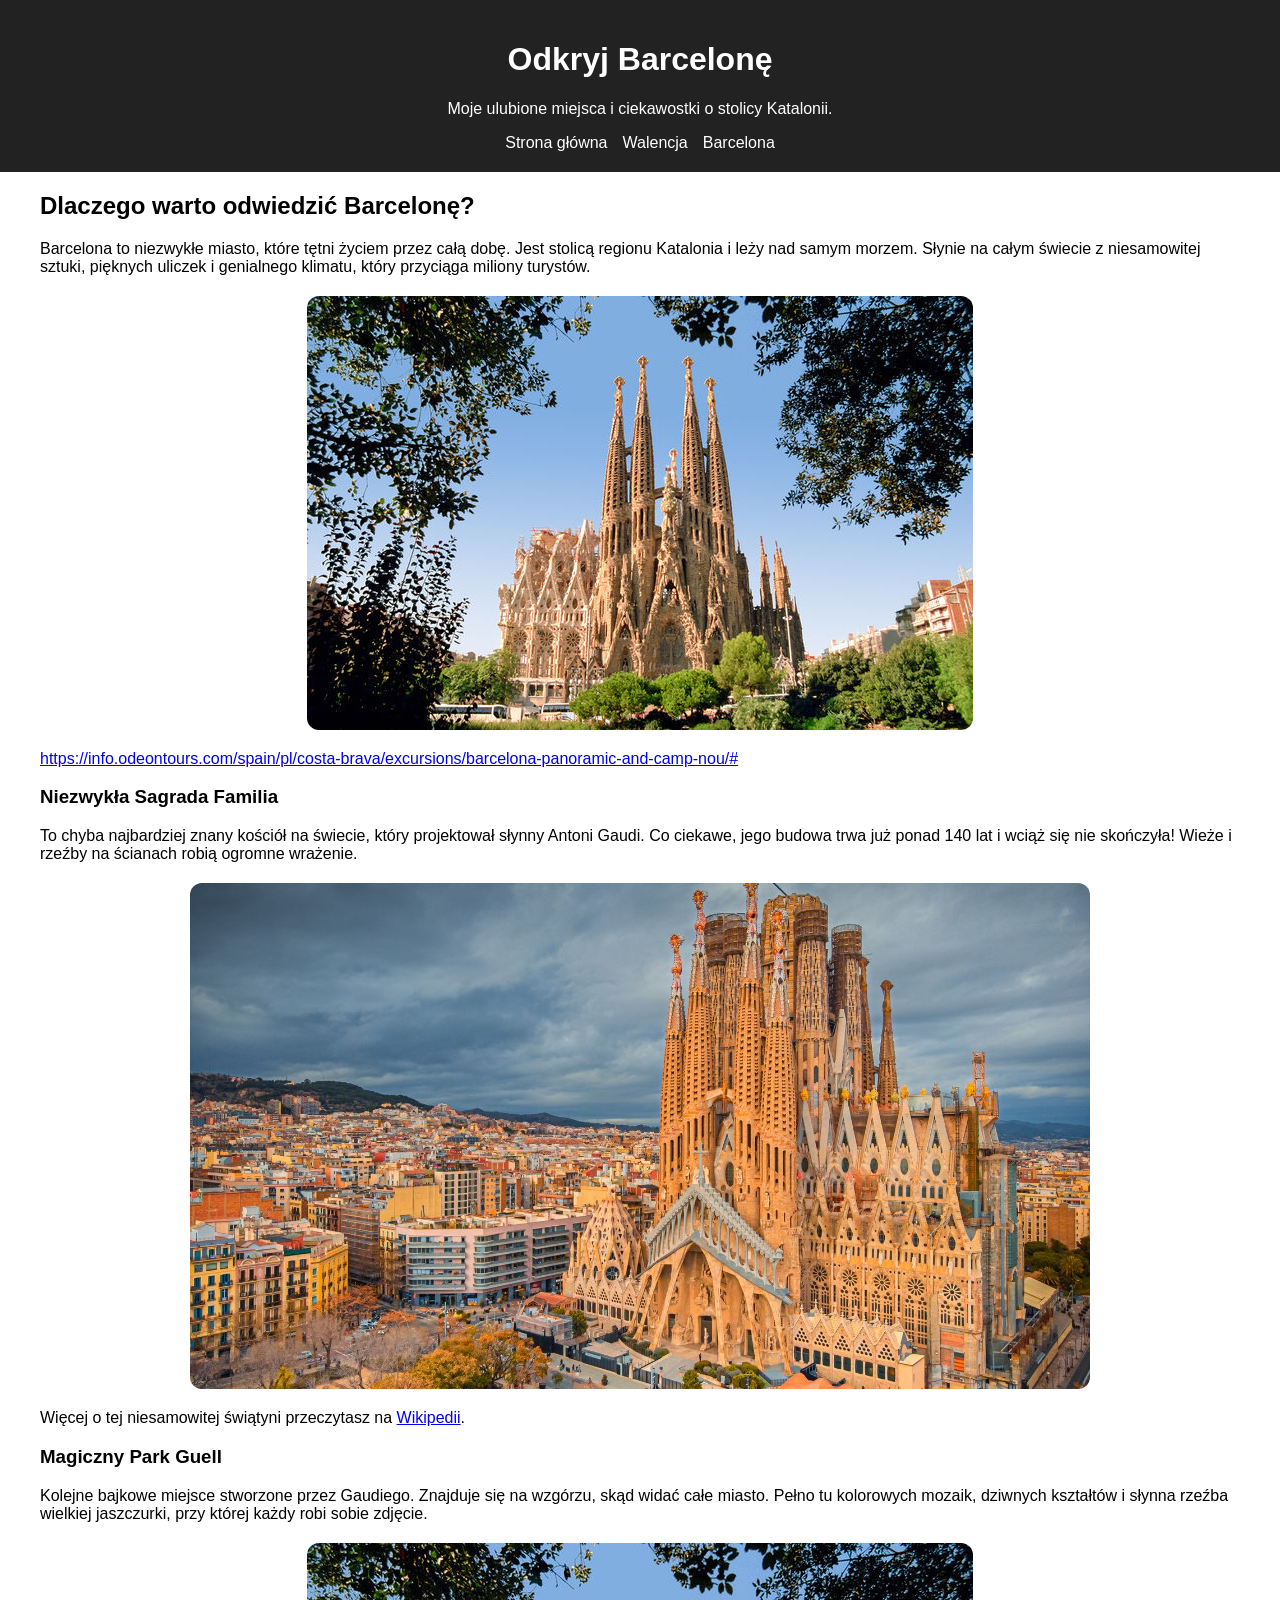
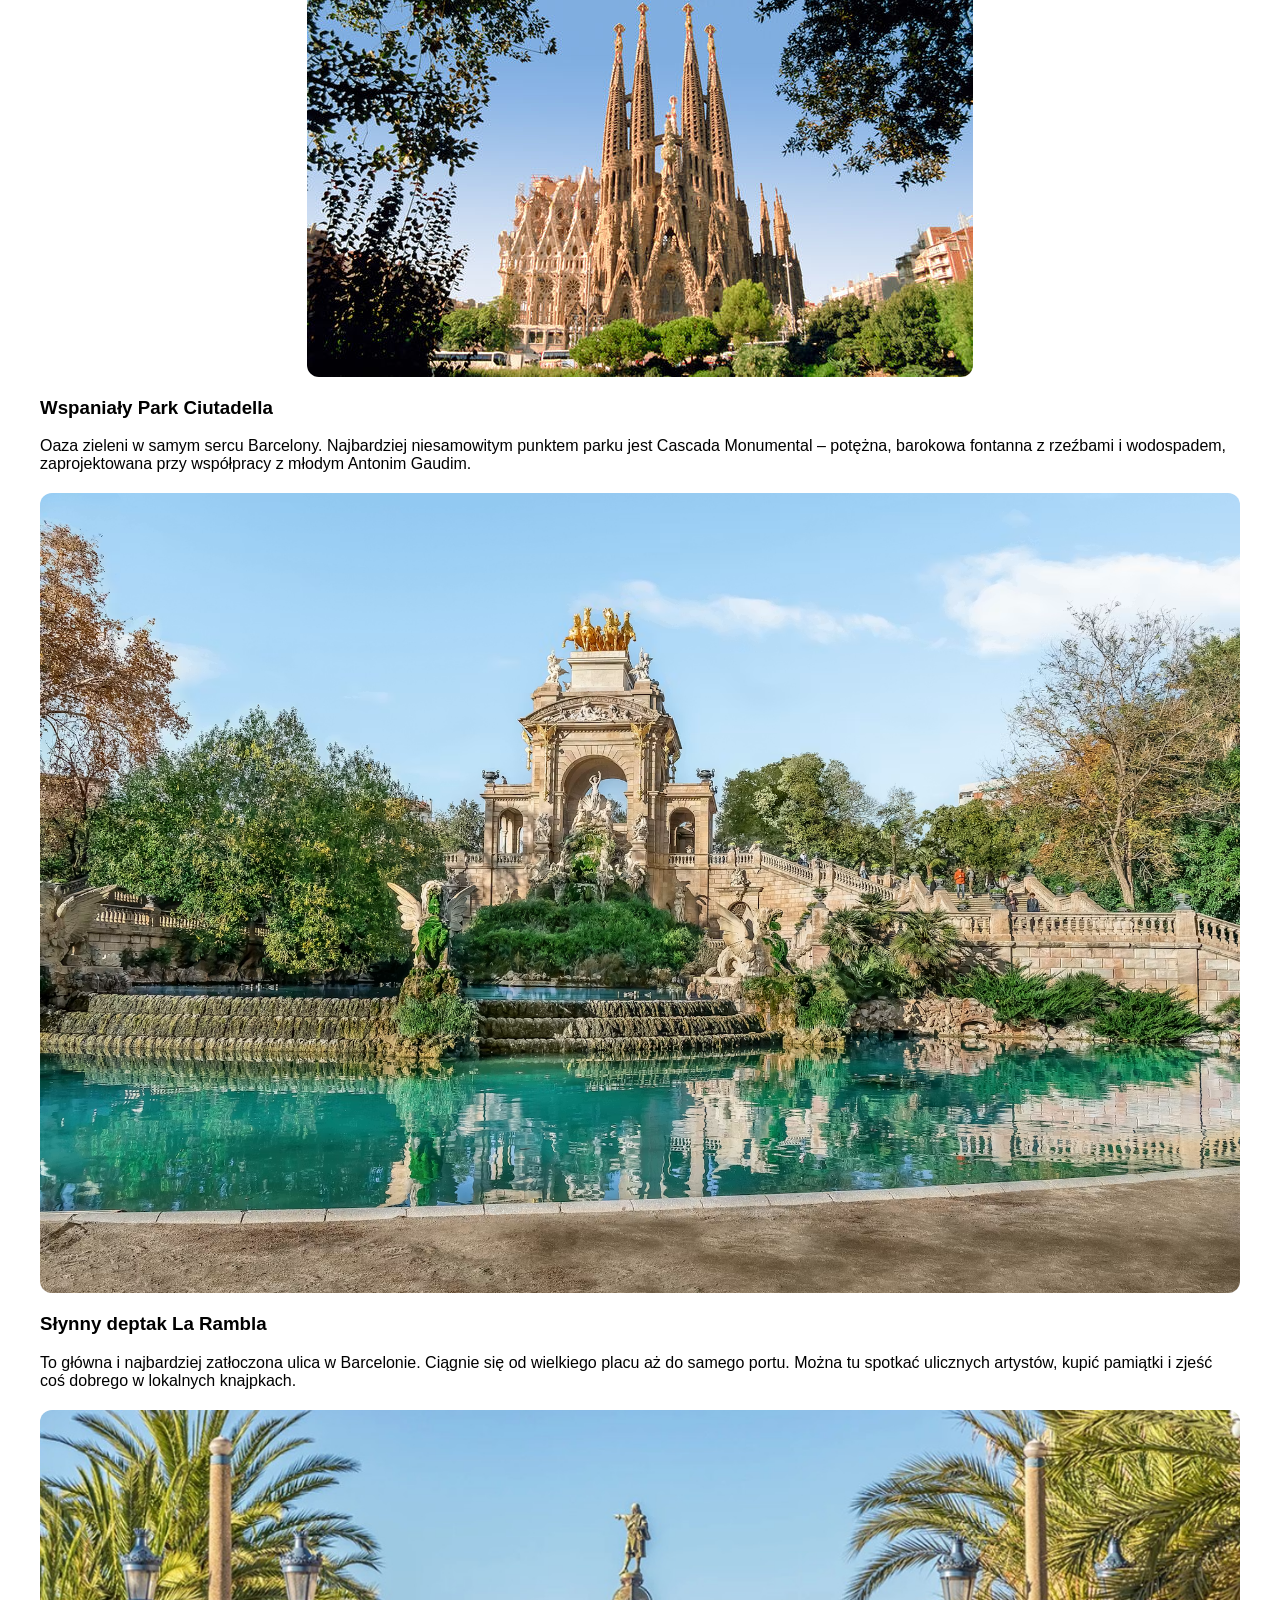
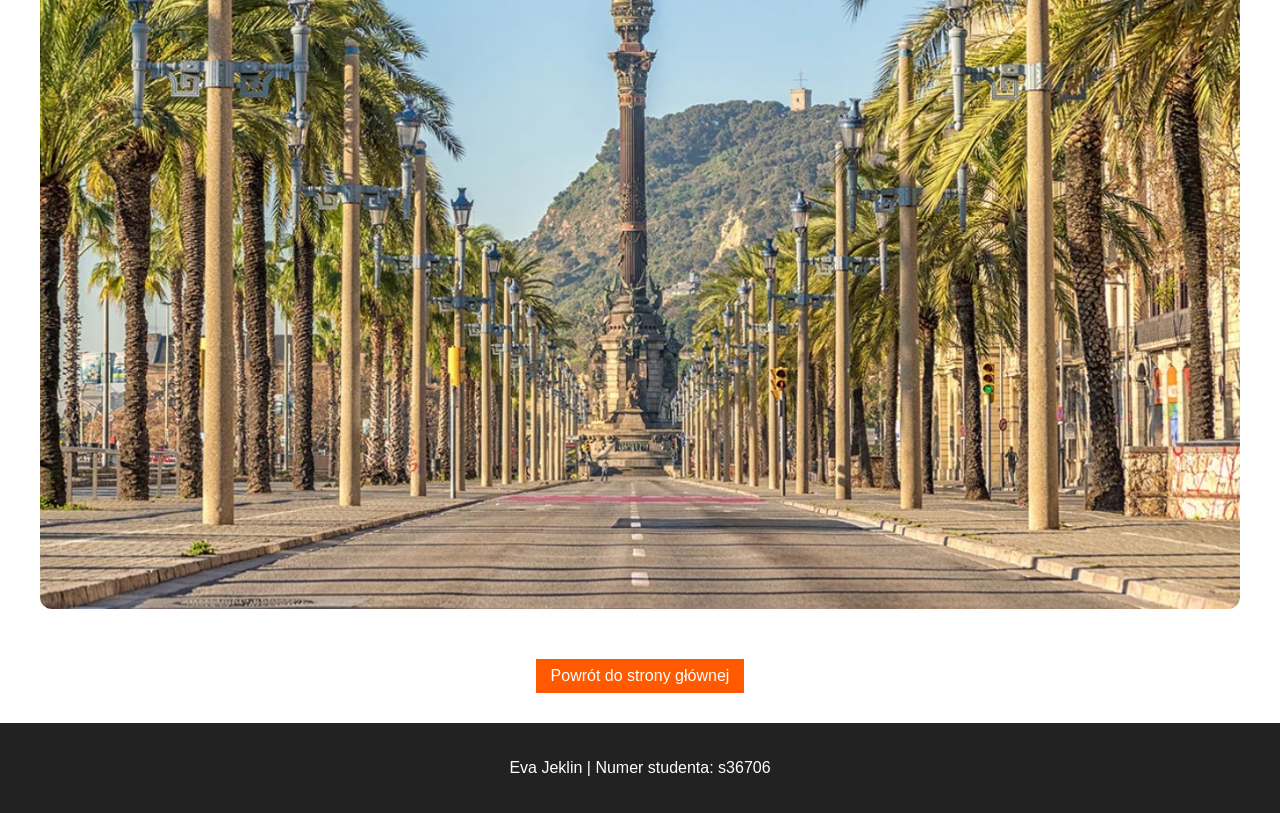
==== barcelona.html @ 7504589a "Update barcelona.html" ====
<!DOCTYPE html>
<html lang="pl">
<head>
    <meta charset="UTF-8">
    <meta name="viewport" content="width=device-width, initial-scale=1.0">
    <title>Barcelona - moja strona</title>
    <link rel="stylesheet" href="css/style.css">
</head>
<body>

    <header>
        <div class="container">
            <h1>Odkryj Barcelonę</h1>
            <p>Moje ulubione miejsca i ciekawostki o stolicy Katalonii.</p>
            <nav>
                <a href="index.html" class="nav-link">Strona główna</a>
                <a href="walencja.html" class="nav-link">Walencja</a>
                <a href="barcelona.html" class="nav-link active">Barcelona</a>
            </nav>
        </div>
    </header>

    <main class="grid-container">
        <section class="hero card full-width">
            <h2>Dlaczego warto odwiedzić Barcelonę?</h2>
            <p>Barcelona to niezwykłe miasto, które tętni życiem przez całą dobę. Jest stolicą regionu Katalonia i leży nad samym morzem. Słynie na całym świecie z niesamowitej sztuki, pięknych uliczek i genialnego klimatu, który przyciąga miliony turystów.</p>
            <img src="barcelona.jpg" alt="Widok na Barcelonę" class="responsive-img">
            <a href="https://info.odeontours.com/spain/pl/costa-brava/excursions/barcelona-panoramic-and-camp-nou/#" target="_blank">https://info.odeontours.com/spain/pl/costa-brava/excursions/barcelona-panoramic-and-camp-nou/#</a>
        <section class="card">
            <h3>Niezwykła Sagrada Familia</h3>
            <p>To chyba najbardziej znany kościół na świecie, który projektował słynny Antoni Gaudi. Co ciekawe, jego budowa trwa już ponad 140 lat i wciąż się nie skończyła! Wieże i rzeźby na ścianach robią ogromne wrażenie.</p>
            <img src="barcelona-sagrada.jpg" alt="Sagrada Familia" class="responsive-img">
            
            <p>Więcej o tej niesamowitej świątyni przeczytasz na <a href="https://pl.wikipedia.org/wiki/Sagrada_Fam%C3%ADlia" target="_blank">Wikipedii</a>.</p>
        </section>

        <section class="card">
            <h3>Magiczny Park Guell</h3>
            <p>Kolejne bajkowe miejsce stworzone przez Gaudiego. Znajduje się na wzgórzu, skąd widać całe miasto. Pełno tu kolorowych mozaik, dziwnych kształtów i słynna rzeźba wielkiej jaszczurki, przy której każdy robi sobie zdjęcie.</p>
            <img src="barcelona.jpg" alt="Park Guell" class="responsive-img">
        </section>

        <section class="card">
            <h3>Wspaniały Park Ciutadella</h3>
            <p>Oaza zieleni w samym sercu Barcelony. Najbardziej niesamowitym punktem parku jest Cascada Monumental – potężna, barokowa fontanna z rzeźbami i wodospadem, zaprojektowana przy współpracy z młodym Antonim Gaudim.</p>
            <img src="ciutadella.jpg" alt="Park Ciutadella" class="responsive-img">
        </section>

        <section class="card">
            <h3>Słynny deptak La Rambla</h3>
            <p>To główna i najbardziej zatłoczona ulica w Barcelonie. Ciągnie się od wielkiego placu aż do samego portu. Można tu spotkać ulicznych artystów, kupić pamiątki i zjeść coś dobrego w lokalnych knajpkach.</p>
            <img src="laramba-jpg.jpg" alt="Deptak La Rambla w Barcelonie" class="responsive-img">
        </section>
    </main>
<div style="text-align: center; margin: 30px 0;">
    <a href="index.html" class="btn">Powrót do strony głównej</a>
</div>
    <footer>
        <div class="container">
            <p>Eva Jeklin | Numer studenta: s36706</p>
        </div>
    </footer>

</body>
</html>
---- css/style.css ----
body {
    font-family: sans-serif;
    margin: 0;
}

header, footer {
    background: #222;
    color: white;
    text-align: center;
    padding: 20px;
}

nav {
    display: flex;
    justify-content: center;
    gap: 15px;
}

.nav-link {
    color: white;
    text-decoration: none;
}

.grid-container {
    display: grid;
    grid-template-columns: 1fr 1fr;
    gap: 20px;
    max-width: 1200px;
    margin: auto;
}

.full-width {
    grid-column: span 2;
}

.btn {
    display: inline-block;
    background: #ff5a00;
    color: white;
    text-decoration: none;
    padding: 8px 15px;
    transition: 0.3s;
}

.btn:hover {
    background: #333;
    box-shadow: 0 4px 8px rgba(0,0,0,0.2);
}

img, svg {
    display: block;
    max-width: 100%;
    height: auto;
    margin: 15px auto;
}

@media (max-width: 768px) {
    .grid-container {
        grid-template-columns: 1fr;
    }
    .full-width {
        grid-column: span 1;
    }
}
img, svg {
    display: block;
    max-width: 100%;
    height: auto;
    margin: 20px auto !important;
    border-radius: 12px;

.btn {
    display: inline-block;
    background-color: #ff5a00;
    color: white;
    text-decoration: none;
    padding: 8px 15px;
    margin-top: 10px;
    transition: all 0.3s ease;

.btn:hover {
    background-color: #333333;
    box-shadow: 0 4px 8px rgba(0,0,0,0.2);
}
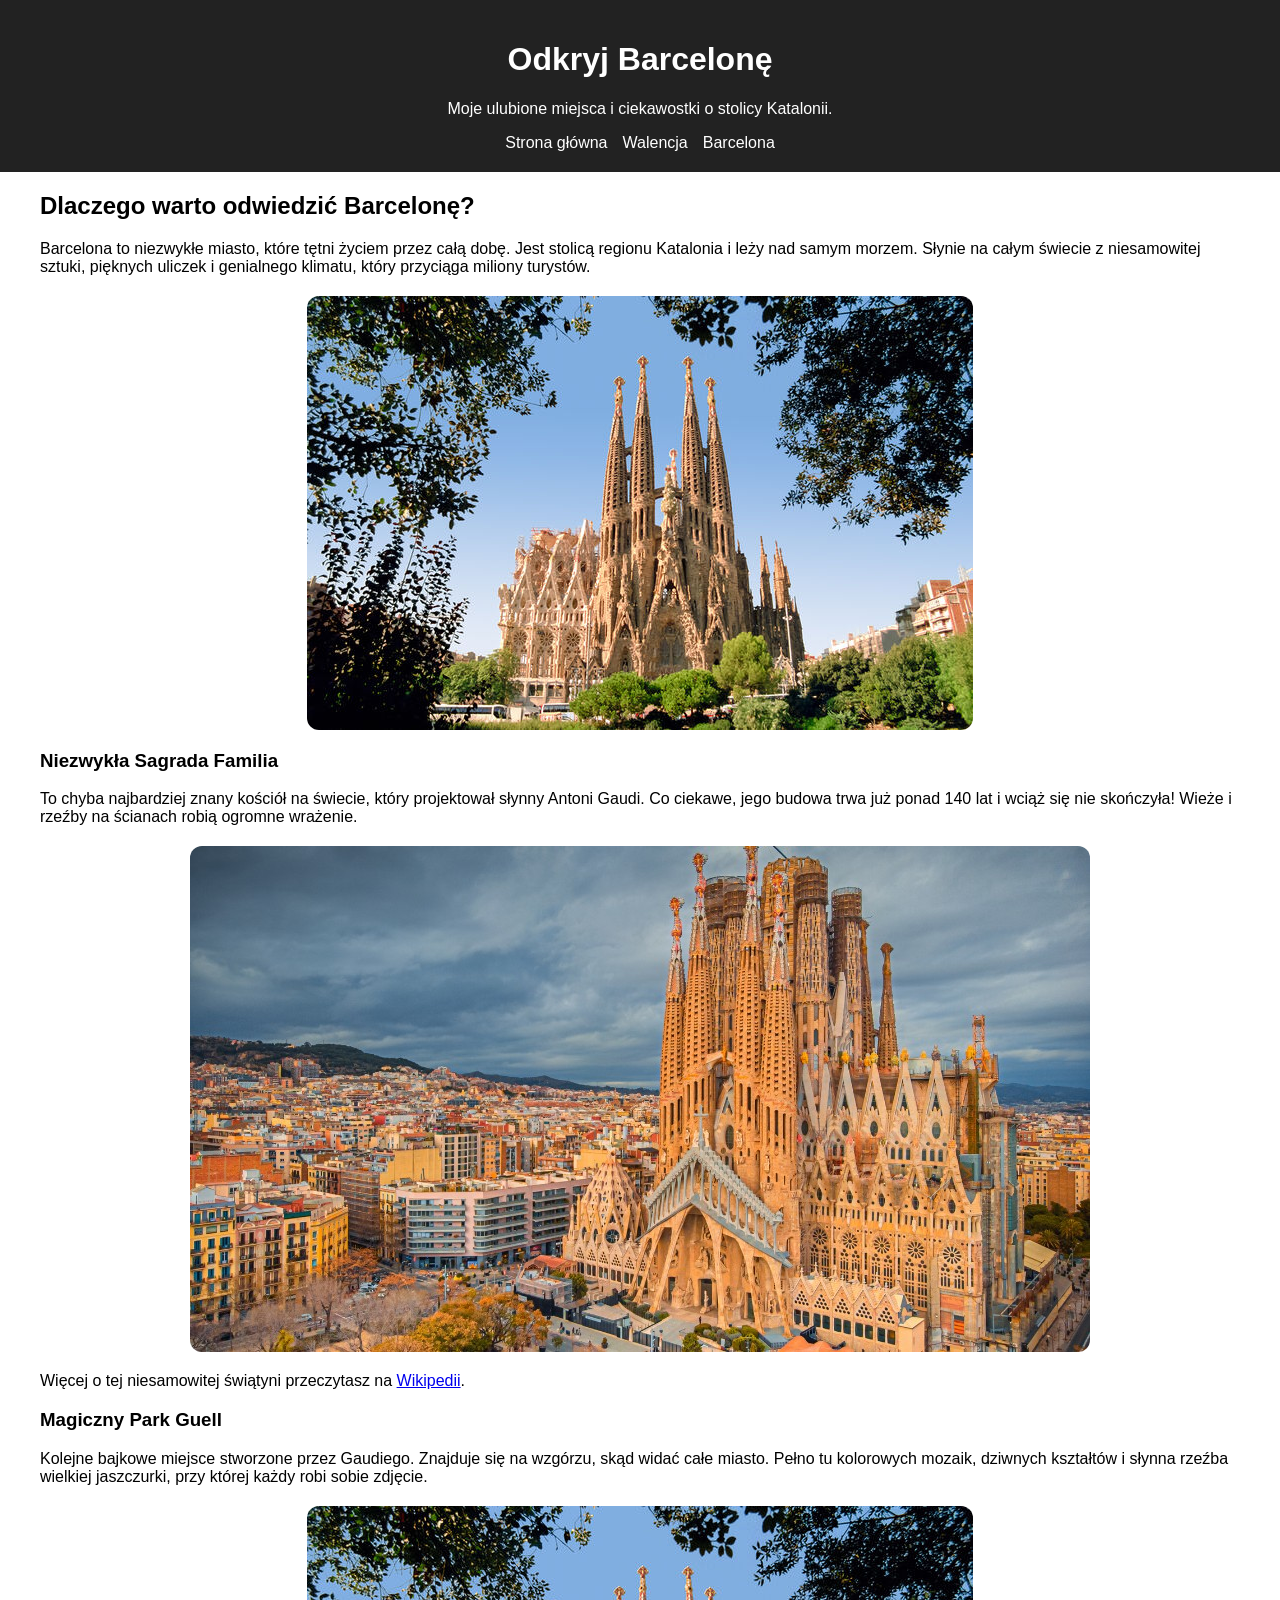
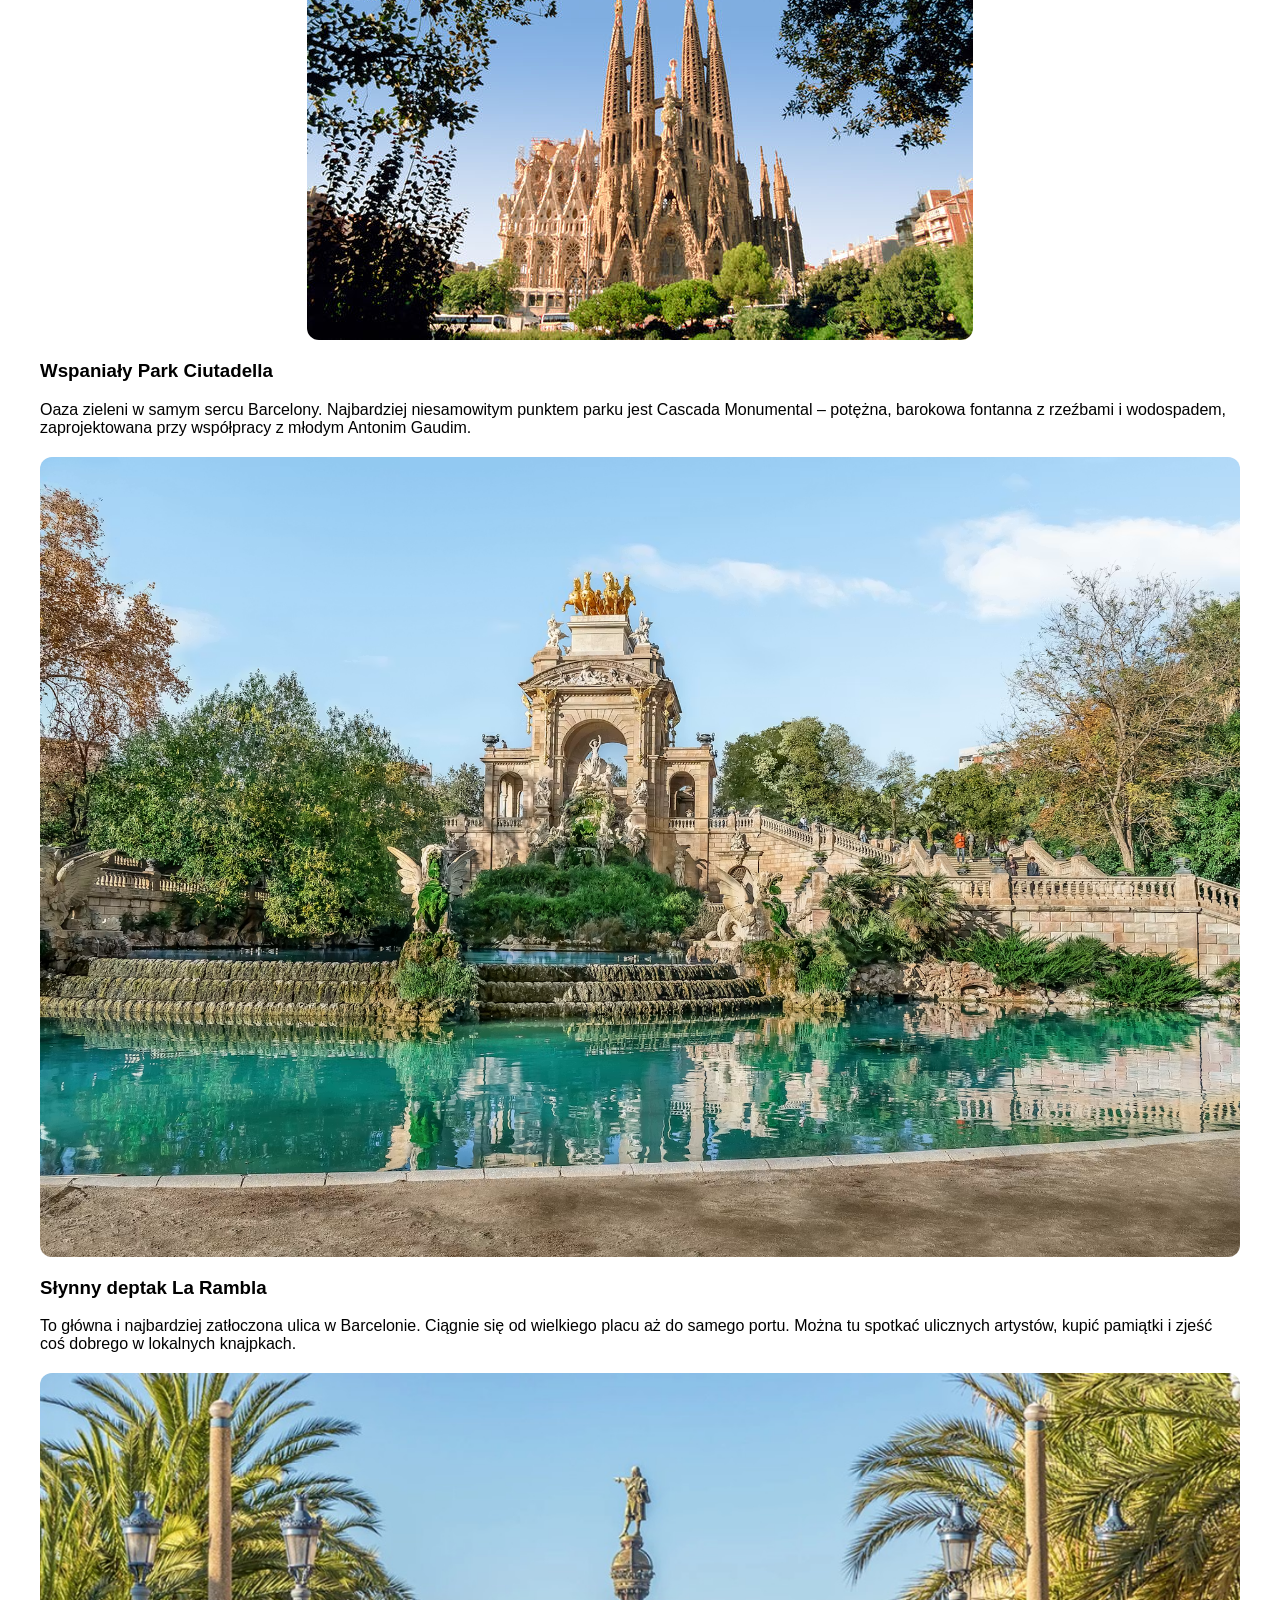
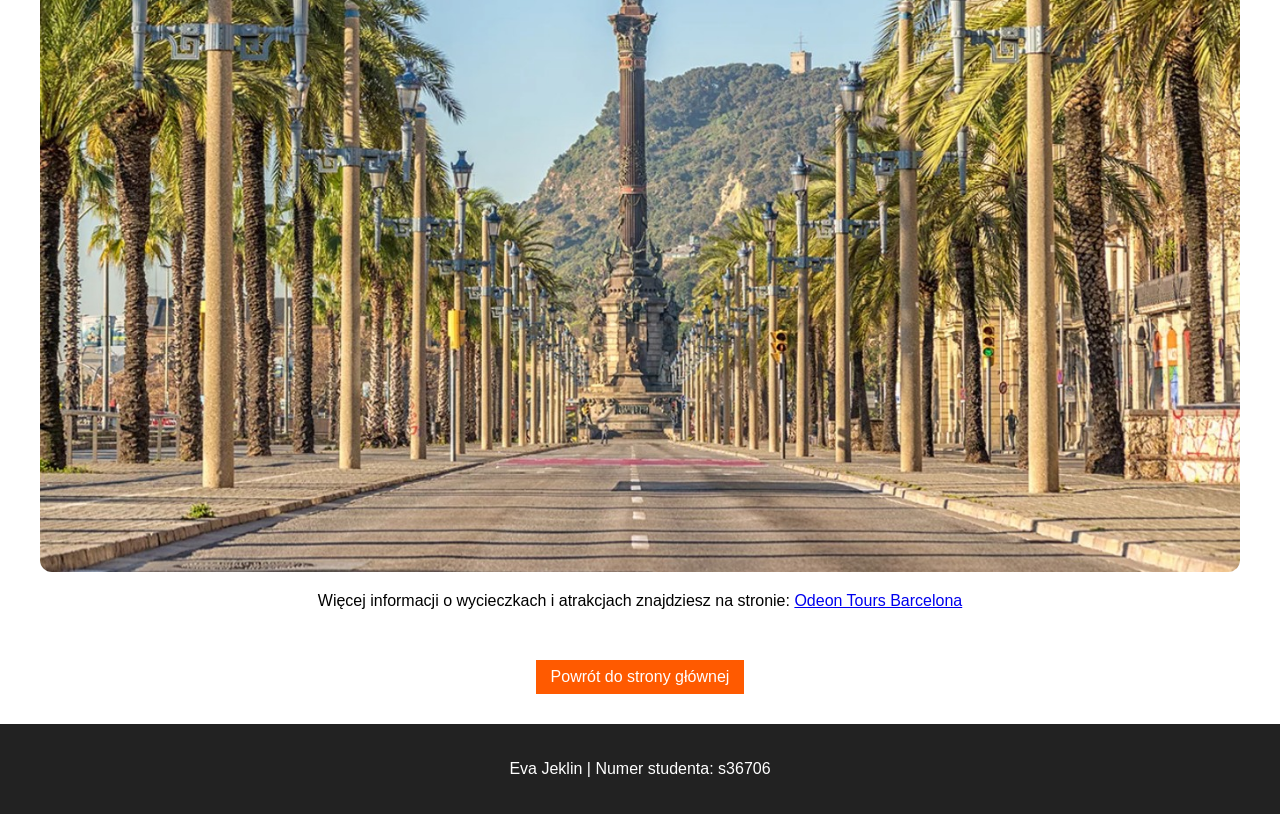
==== commit ae405097: "Update barcelona.html" ====
--- a/barcelona.html
+++ b/barcelona.html
@@ -25,7 +25,7 @@
             <h2>Dlaczego warto odwiedzić Barcelonę?</h2>
             <p>Barcelona to niezwykłe miasto, które tętni życiem przez całą dobę. Jest stolicą regionu Katalonia i leży nad samym morzem. Słynie na całym świecie z niesamowitej sztuki, pięknych uliczek i genialnego klimatu, który przyciąga miliony turystów.</p>
             <img src="barcelona.jpg" alt="Widok na Barcelonę" class="responsive-img">
-            <a href="https://info.odeontours.com/spain/pl/costa-brava/excursions/barcelona-panoramic-and-camp-nou/#" target="_blank">https://info.odeontours.com/spain/pl/costa-brava/excursions/barcelona-panoramic-and-camp-nou/#</a>
+            
         <section class="card">
             <h3>Niezwykła Sagrada Familia</h3>
             <p>To chyba najbardziej znany kościół na świecie, który projektował słynny Antoni Gaudi. Co ciekawe, jego budowa trwa już ponad 140 lat i wciąż się nie skończyła! Wieże i rzeźby na ścianach robią ogromne wrażenie.</p>
@@ -49,8 +49,12 @@
         <section class="card">
             <h3>Słynny deptak La Rambla</h3>
             <p>To główna i najbardziej zatłoczona ulica w Barcelonie. Ciągnie się od wielkiego placu aż do samego portu. Można tu spotkać ulicznych artystów, kupić pamiątki i zjeść coś dobrego w lokalnych knajpkach.</p>
-            <img src="laramba-jpg.jpg" alt="Deptak La Rambla w Barcelonie" class="responsive-img">
+            <img src="laramba.jpg" alt="Deptak La Rambla w Barcelonie" class="responsive-img">
         </section>
+            <p style="text-align: center; margin-bottom: 20px;">
+    Więcej informacji o wycieczkach i atrakcjach znajdziesz na stronie: 
+    <a href="https://info.odeontours.com/spain/pl/costa-brava/excursions/barcelona-panoramic-and-camp-nou/#" target="_blank">Odeon Tours Barcelona</a>
+            <p/>
     </main>
 <div style="text-align: center; margin: 30px 0;">
     <a href="index.html" class="btn">Powrót do strony głównej</a>
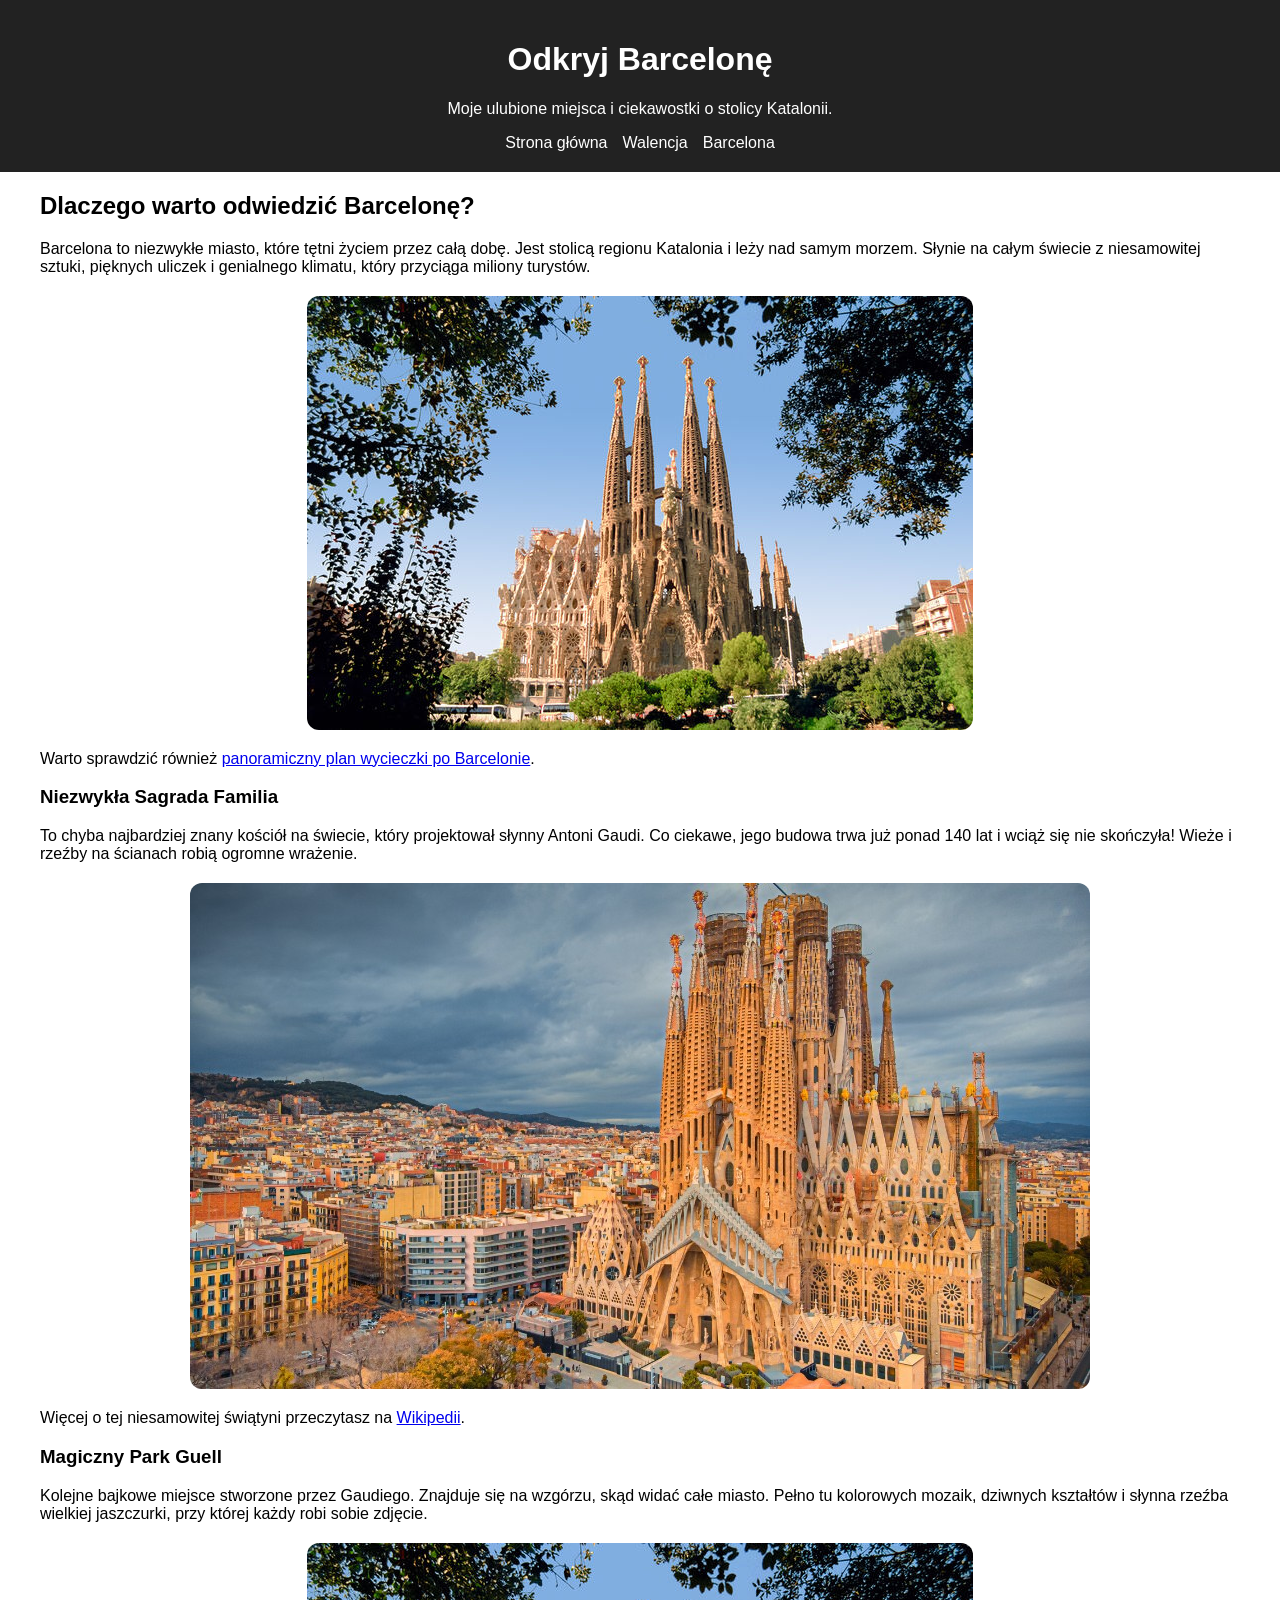
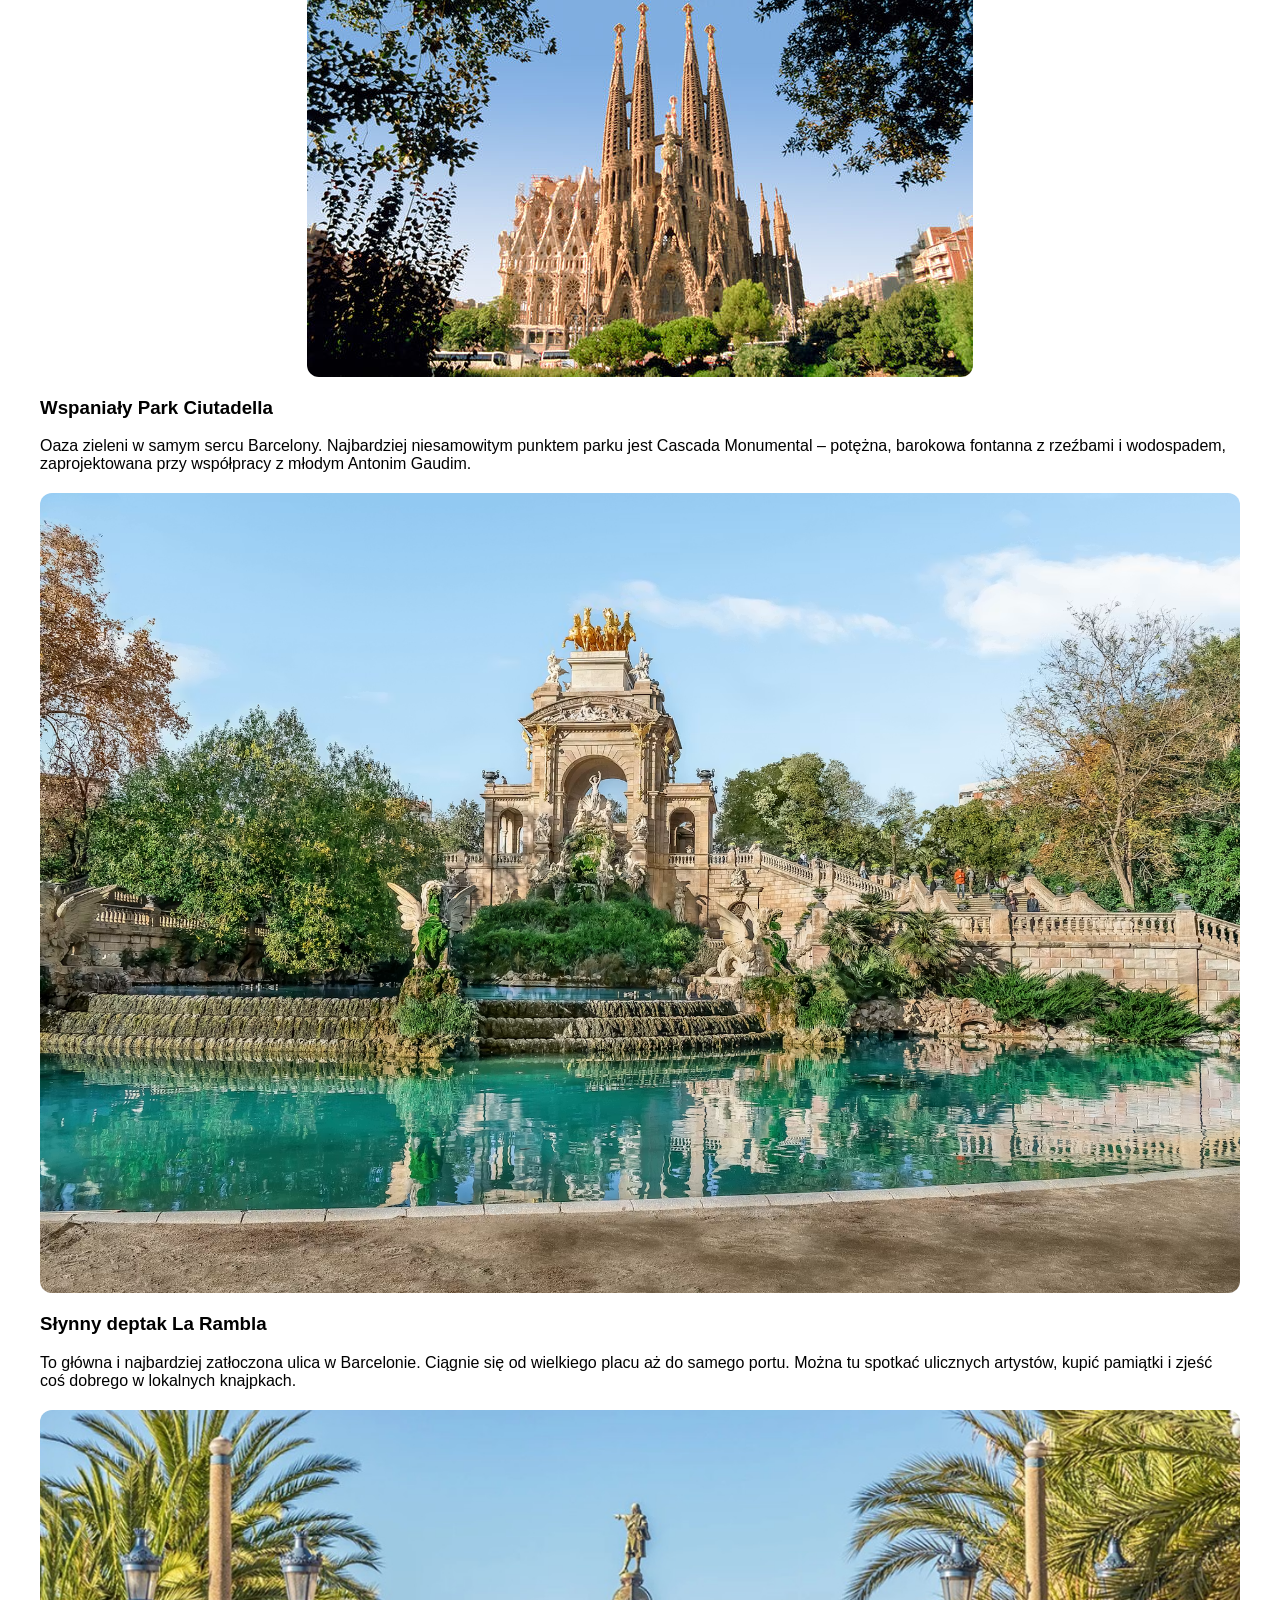
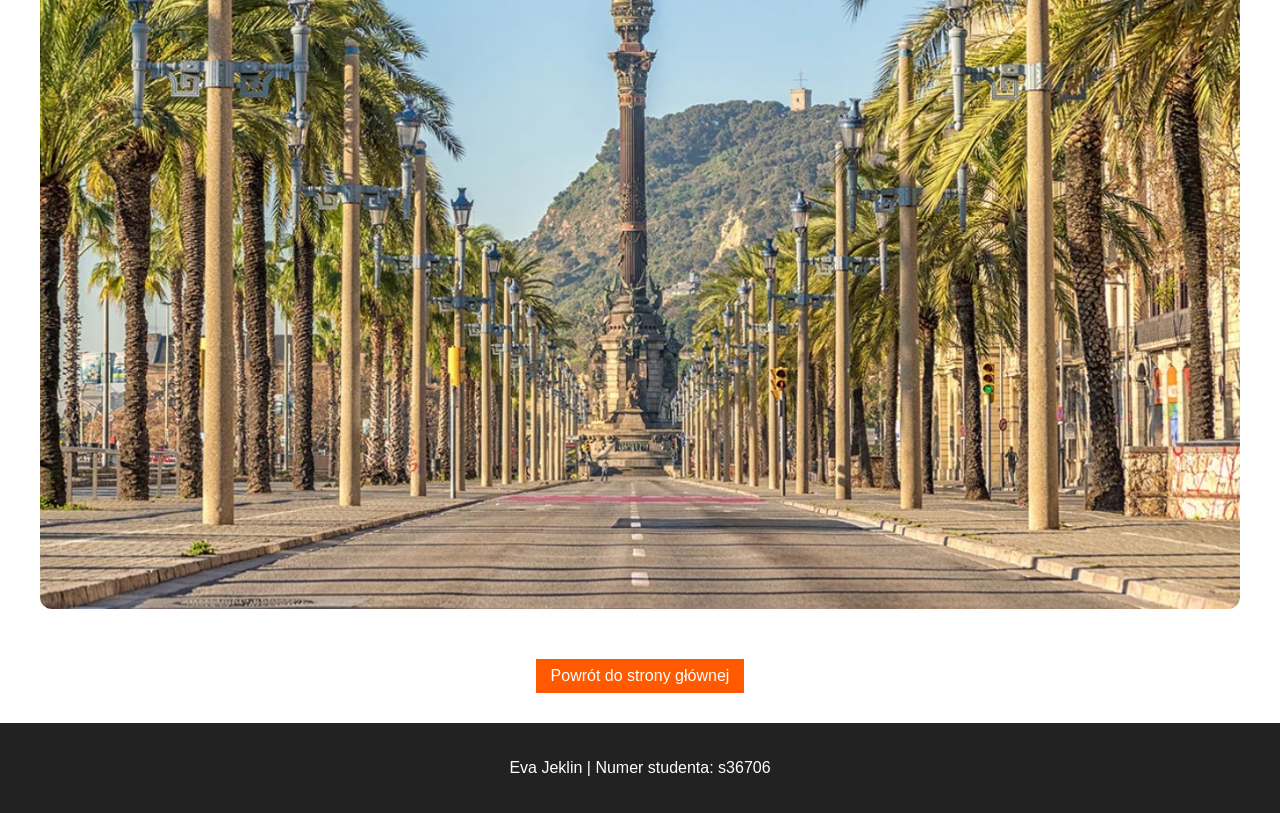
==== commit c68e46f2: "Update barcelona.html" ====
--- a/barcelona.html
+++ b/barcelona.html
@@ -25,6 +25,7 @@
             <h2>Dlaczego warto odwiedzić Barcelonę?</h2>
             <p>Barcelona to niezwykłe miasto, które tętni życiem przez całą dobę. Jest stolicą regionu Katalonia i leży nad samym morzem. Słynie na całym świecie z niesamowitej sztuki, pięknych uliczek i genialnego klimatu, który przyciąga miliony turystów.</p>
             <img src="barcelona.jpg" alt="Widok na Barcelonę" class="responsive-img">
+            <p>Warto sprawdzić również <a href="https://info.odeontours.com/spain/pl/costa-brava/excursions/barcelona-panoramic-and-camp-nou/#" target="_blank">panoramiczny plan wycieczki po Barcelonie</a>.</p>
             
         <section class="card">
             <h3>Niezwykła Sagrada Familia</h3>
@@ -51,10 +52,7 @@
             <p>To główna i najbardziej zatłoczona ulica w Barcelonie. Ciągnie się od wielkiego placu aż do samego portu. Można tu spotkać ulicznych artystów, kupić pamiątki i zjeść coś dobrego w lokalnych knajpkach.</p>
             <img src="laramba.jpg" alt="Deptak La Rambla w Barcelonie" class="responsive-img">
         </section>
-            <p style="text-align: center; margin-bottom: 20px;">
-    Więcej informacji o wycieczkach i atrakcjach znajdziesz na stronie: 
-    <a href="https://info.odeontours.com/spain/pl/costa-brava/excursions/barcelona-panoramic-and-camp-nou/#" target="_blank">Odeon Tours Barcelona</a>
-            <p/>
+            
     </main>
 <div style="text-align: center; margin: 30px 0;">
     <a href="index.html" class="btn">Powrót do strony głównej</a>
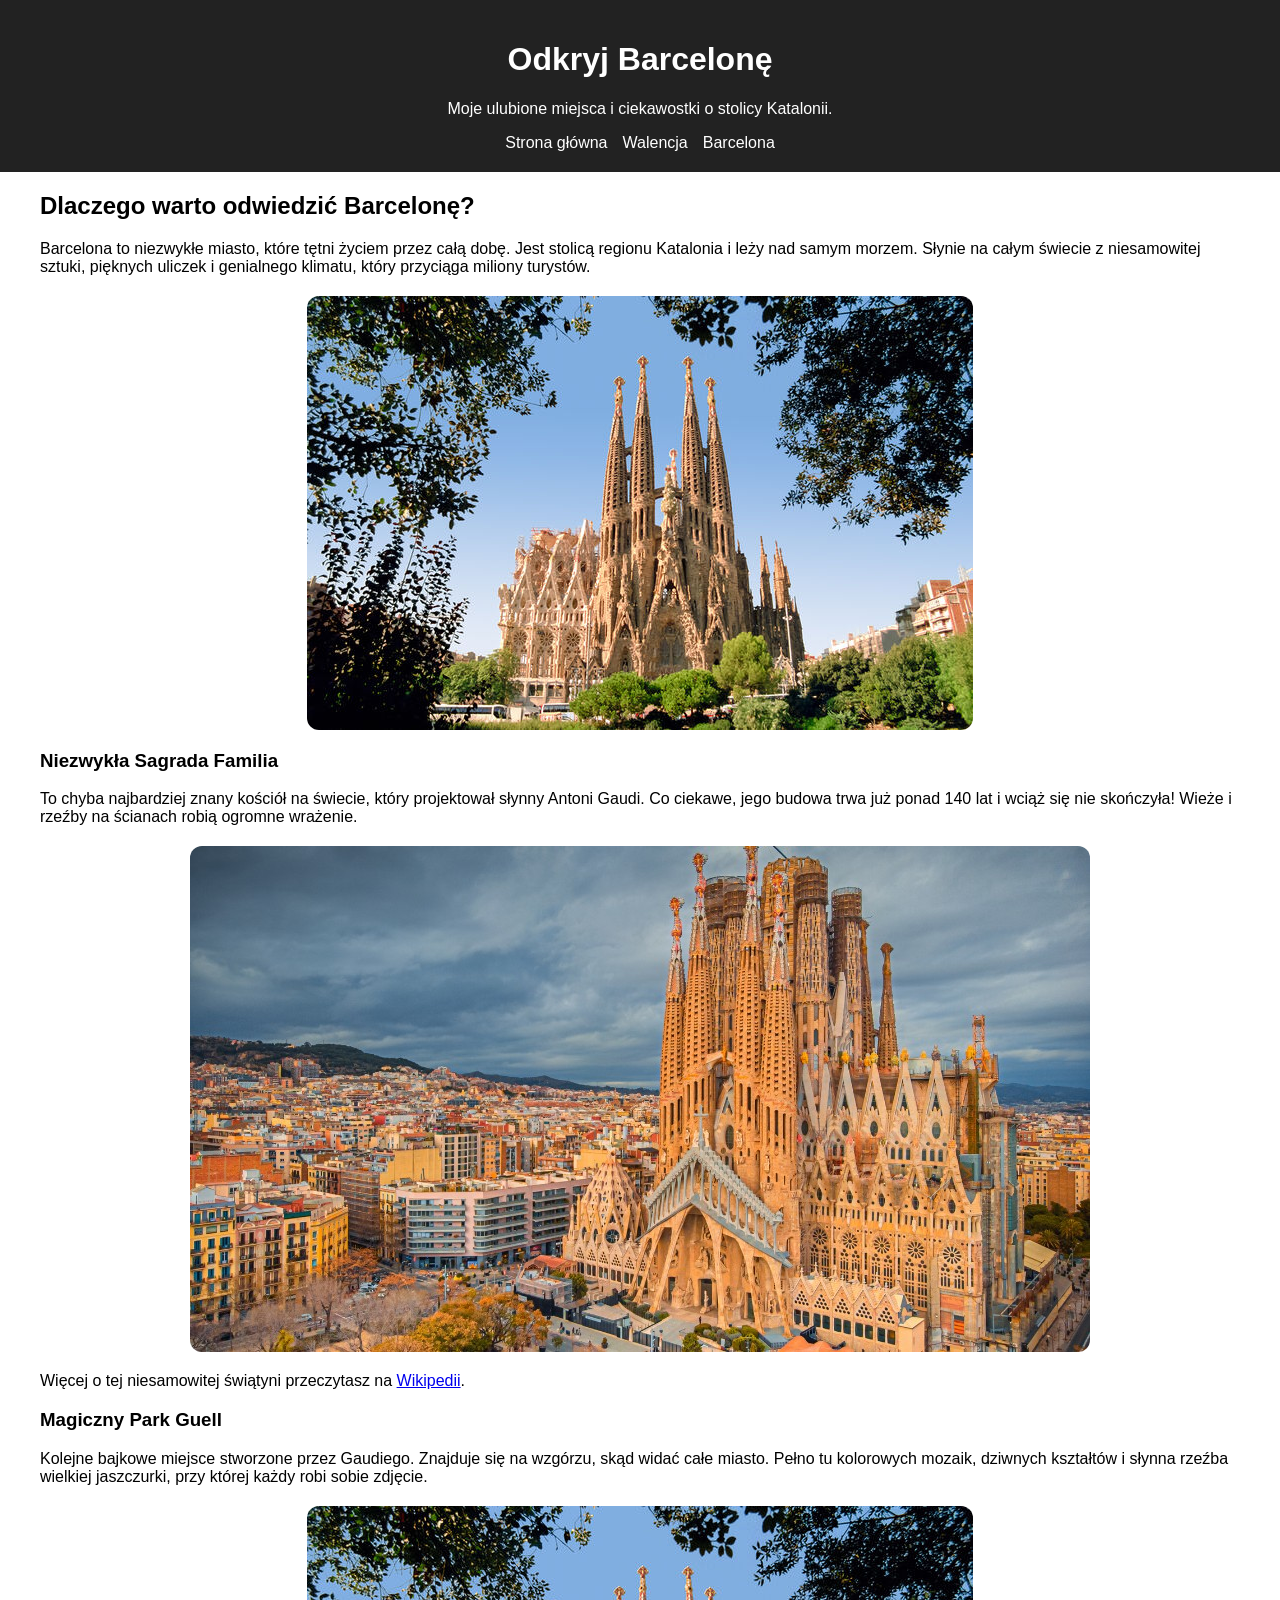
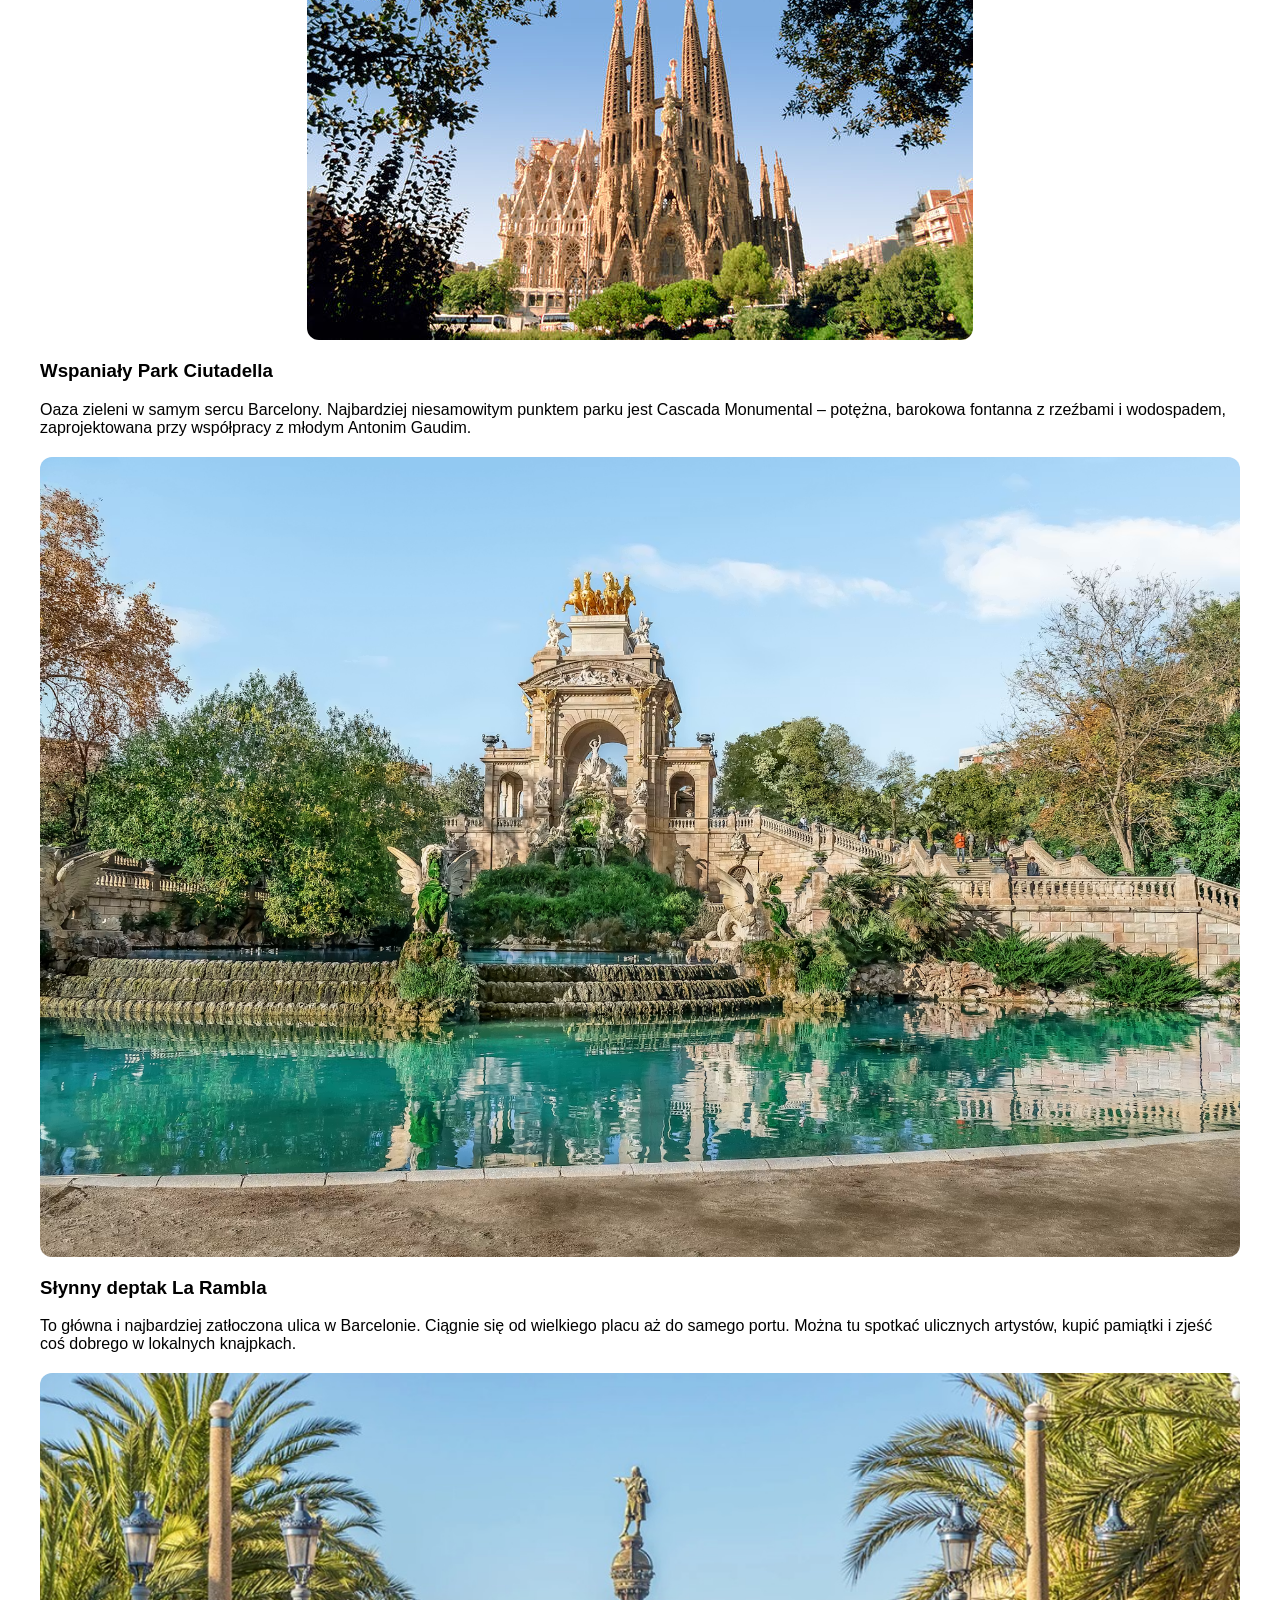
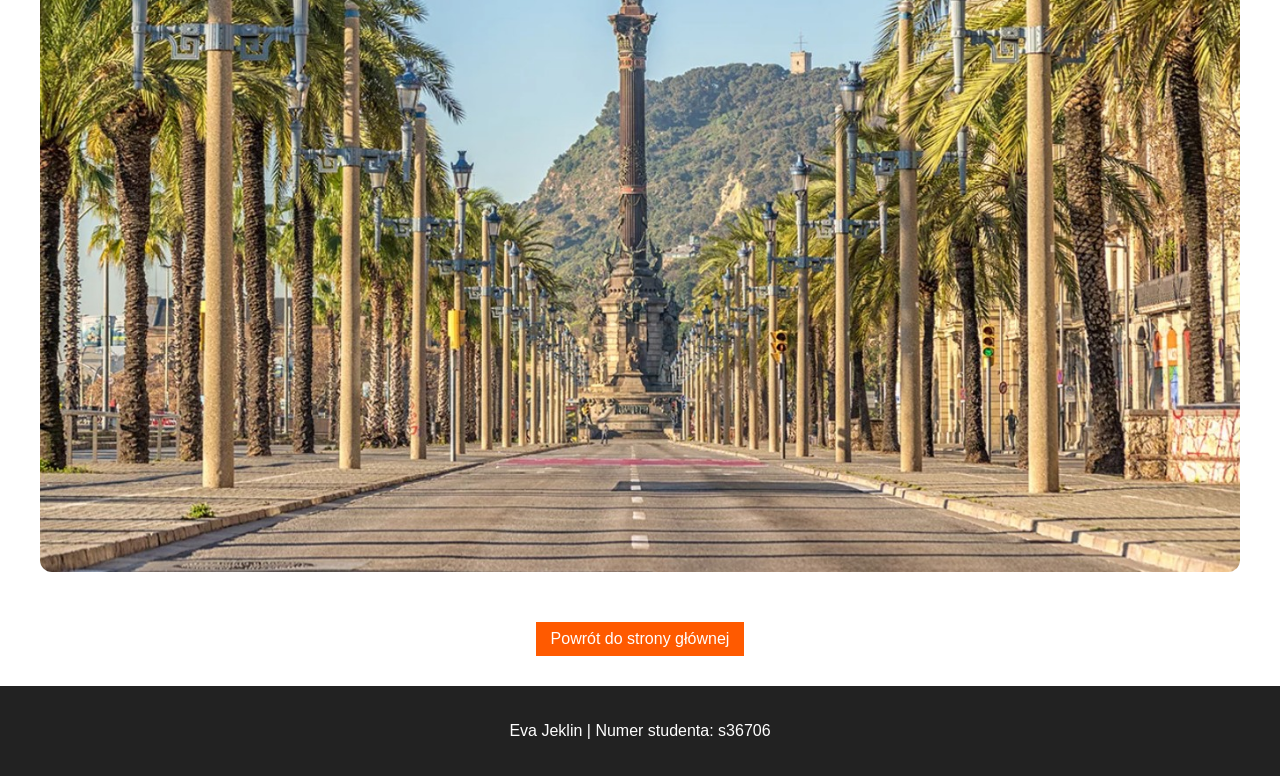
==== commit 6742369c: "Update barcelona.html" ====
--- a/barcelona.html
+++ b/barcelona.html
@@ -25,7 +25,6 @@
             <h2>Dlaczego warto odwiedzić Barcelonę?</h2>
             <p>Barcelona to niezwykłe miasto, które tętni życiem przez całą dobę. Jest stolicą regionu Katalonia i leży nad samym morzem. Słynie na całym świecie z niesamowitej sztuki, pięknych uliczek i genialnego klimatu, który przyciąga miliony turystów.</p>
             <img src="barcelona.jpg" alt="Widok na Barcelonę" class="responsive-img">
-            <p>Warto sprawdzić również <a href="https://info.odeontours.com/spain/pl/costa-brava/excursions/barcelona-panoramic-and-camp-nou/#" target="_blank">panoramiczny plan wycieczki po Barcelonie</a>.</p>
             
         <section class="card">
             <h3>Niezwykła Sagrada Familia</h3>
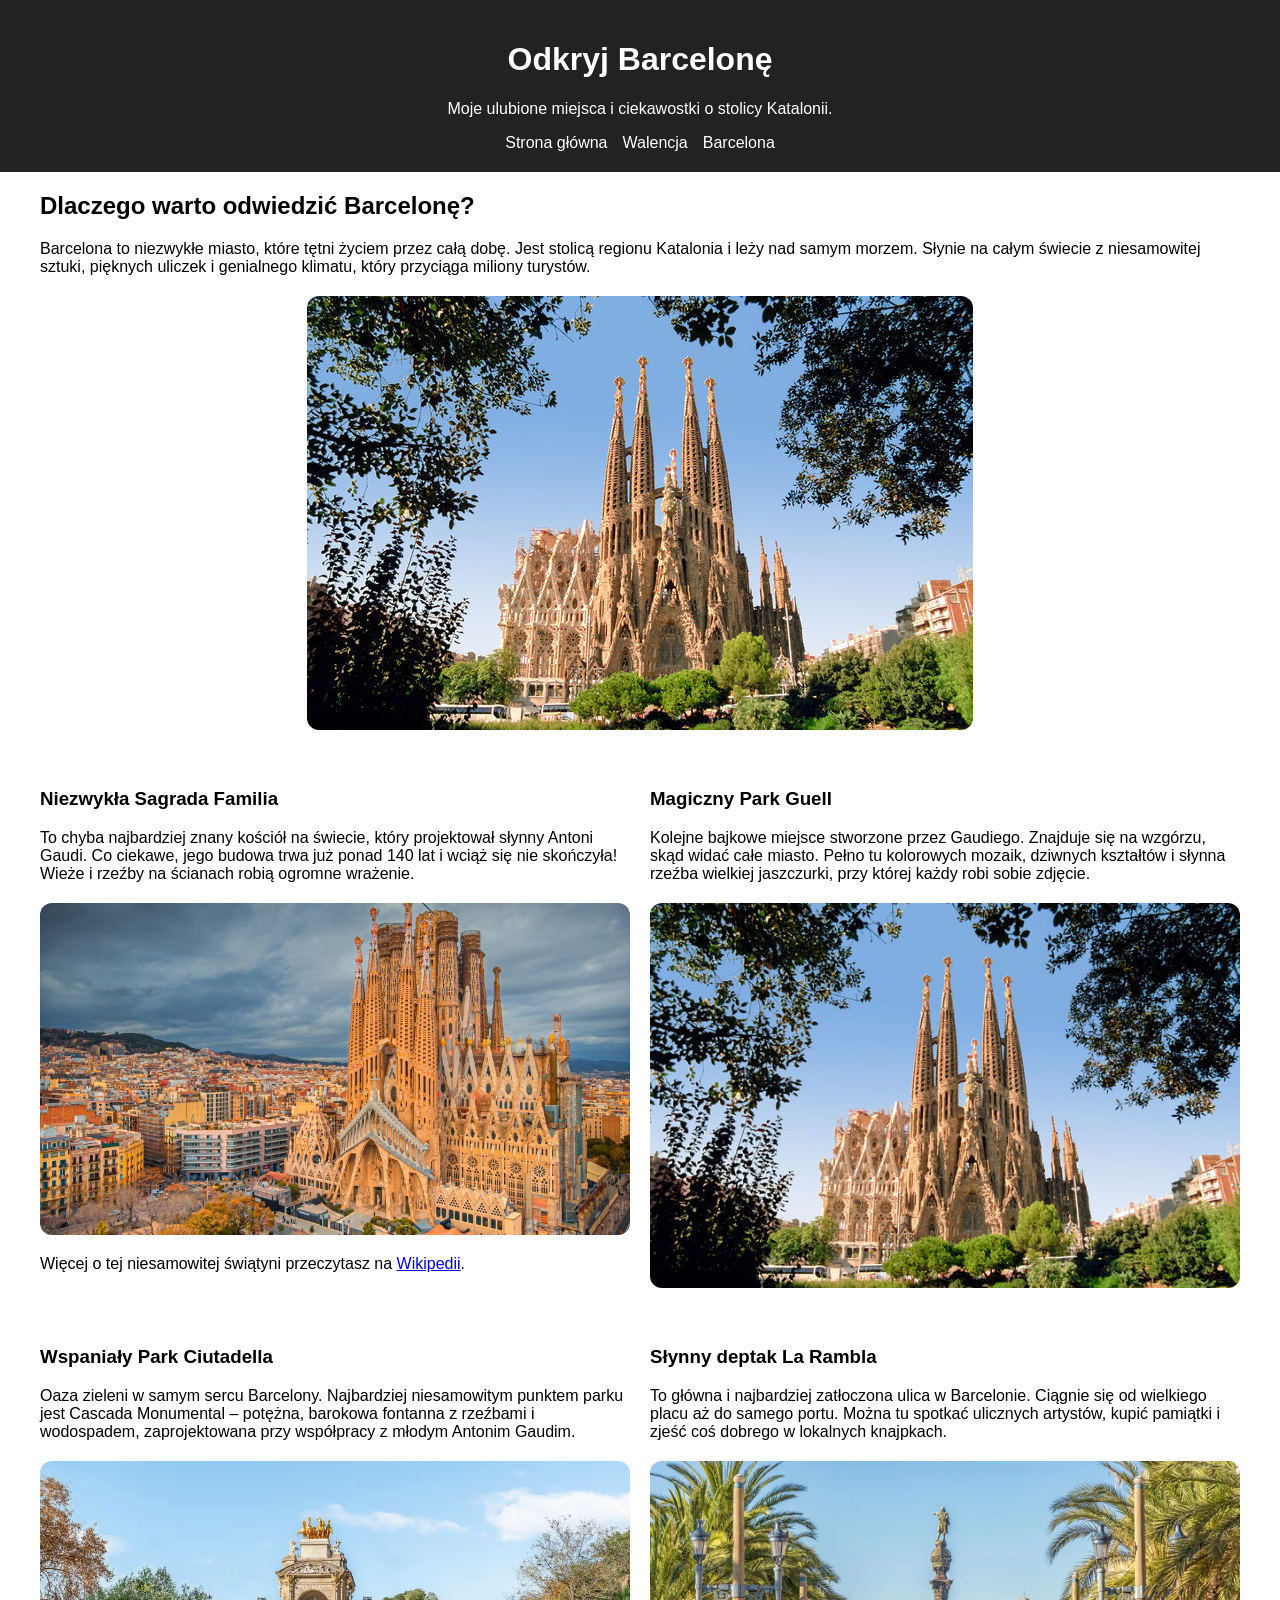
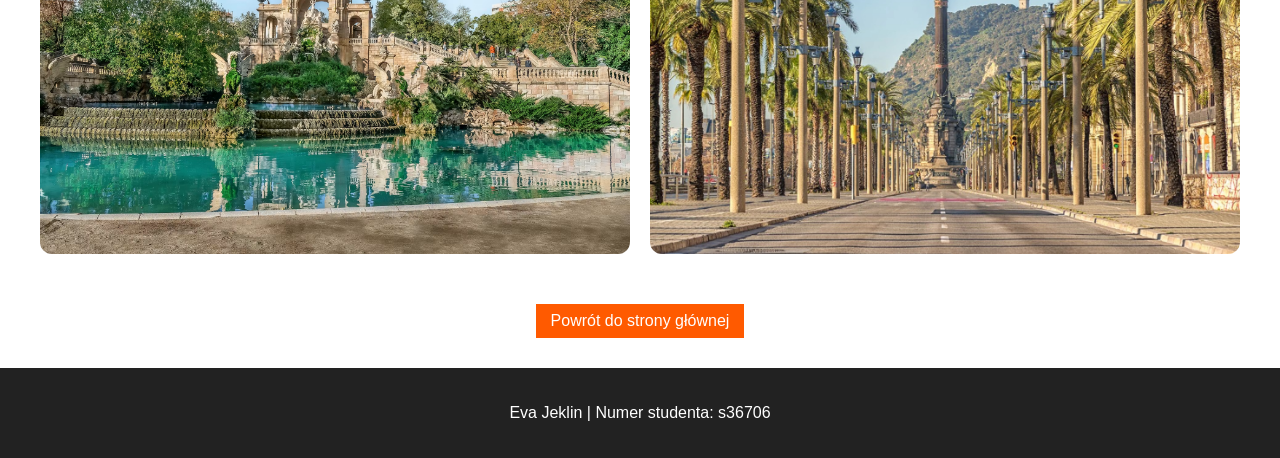
==== commit 2401b756: "Update barcelona.html" ====
--- a/barcelona.html
+++ b/barcelona.html
@@ -25,6 +25,7 @@
             <h2>Dlaczego warto odwiedzić Barcelonę?</h2>
             <p>Barcelona to niezwykłe miasto, które tętni życiem przez całą dobę. Jest stolicą regionu Katalonia i leży nad samym morzem. Słynie na całym świecie z niesamowitej sztuki, pięknych uliczek i genialnego klimatu, który przyciąga miliony turystów.</p>
             <img src="barcelona.jpg" alt="Widok na Barcelonę" class="responsive-img">
+        </section>
             
         <section class="card">
             <h3>Niezwykła Sagrada Familia</h3>
@@ -51,7 +52,6 @@
             <p>To główna i najbardziej zatłoczona ulica w Barcelonie. Ciągnie się od wielkiego placu aż do samego portu. Można tu spotkać ulicznych artystów, kupić pamiątki i zjeść coś dobrego w lokalnych knajpkach.</p>
             <img src="laramba.jpg" alt="Deptak La Rambla w Barcelonie" class="responsive-img">
         </section>
-            
     </main>
 <div style="text-align: center; margin: 30px 0;">
     <a href="index.html" class="btn">Powrót do strony głównej</a>
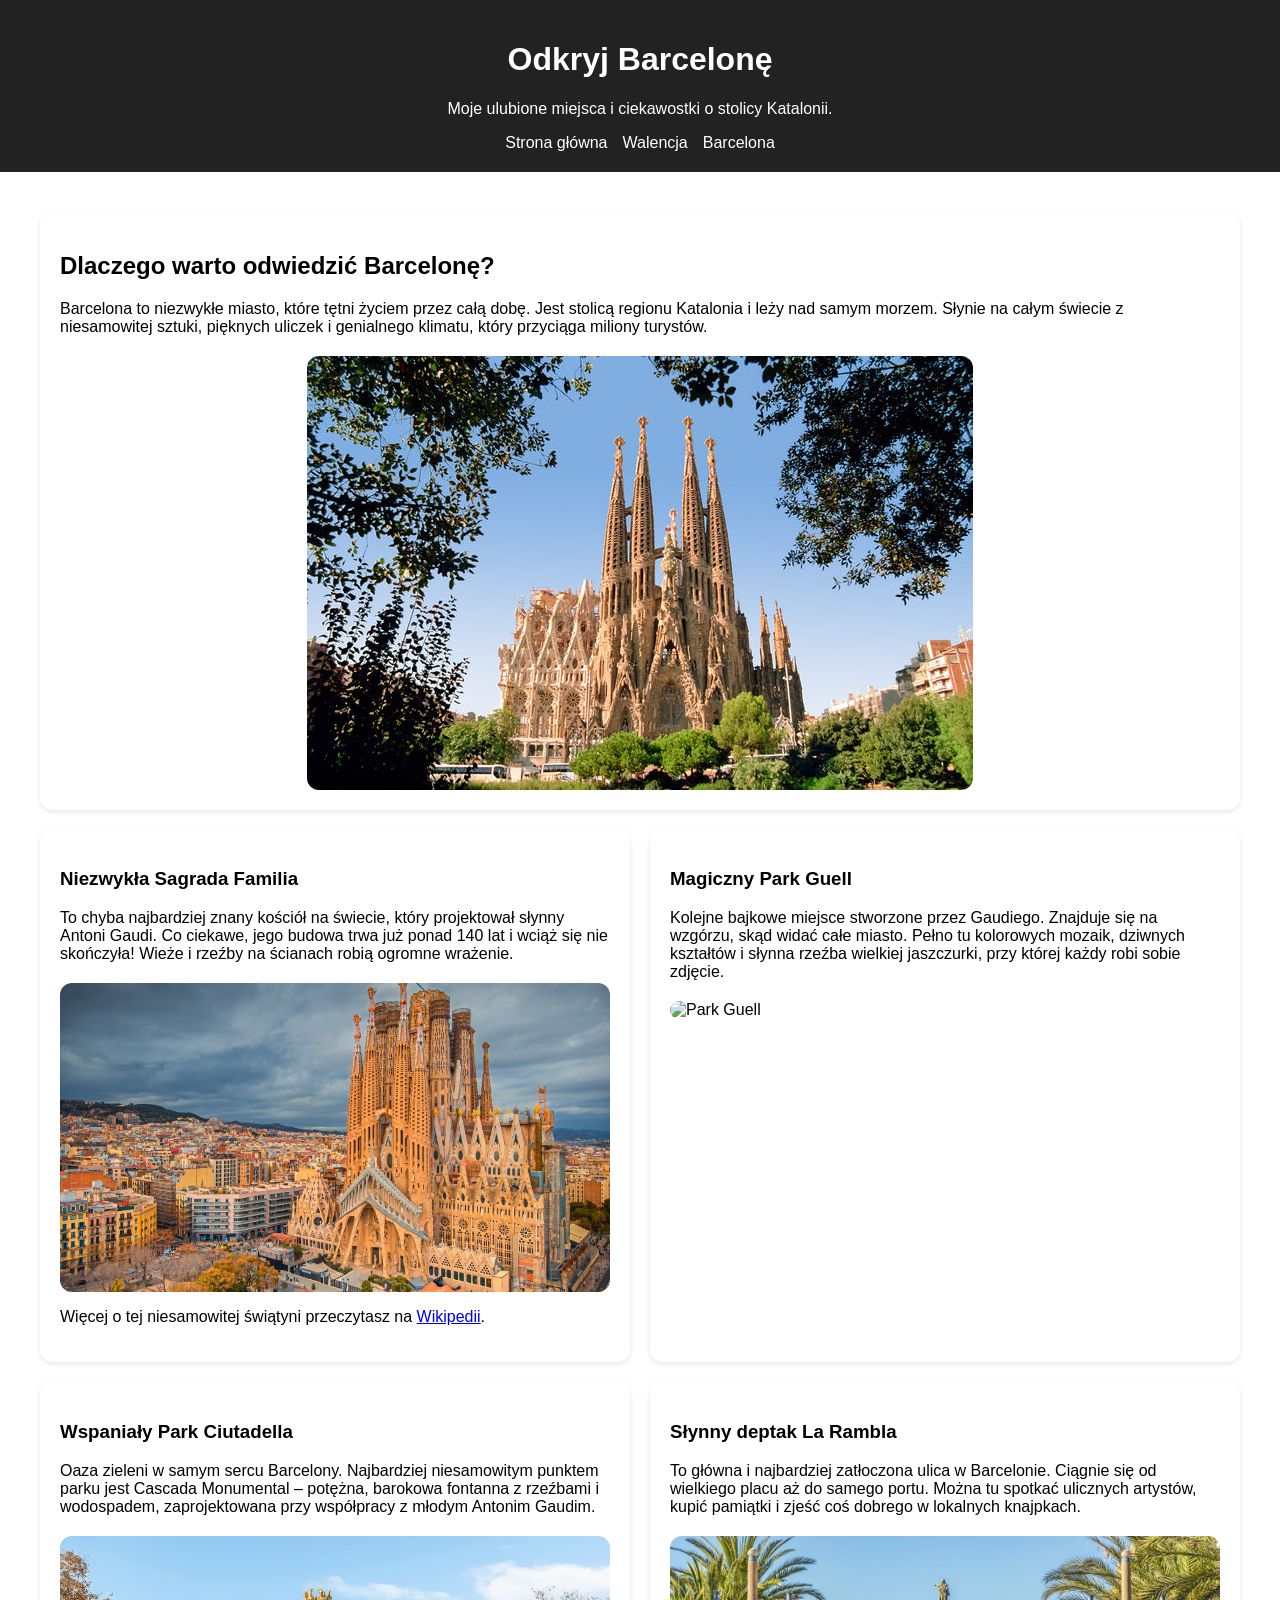
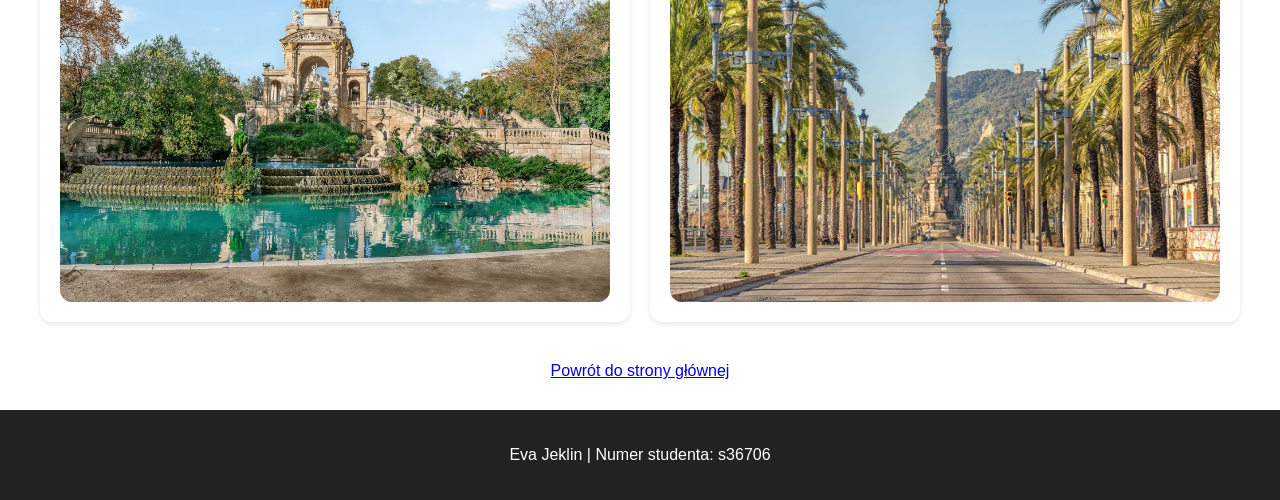
==== commit d8356426: "Update barcelona.html" ====
--- a/barcelona.html
+++ b/barcelona.html
@@ -38,7 +38,7 @@
         <section class="card">
             <h3>Magiczny Park Guell</h3>
             <p>Kolejne bajkowe miejsce stworzone przez Gaudiego. Znajduje się na wzgórzu, skąd widać całe miasto. Pełno tu kolorowych mozaik, dziwnych kształtów i słynna rzeźba wielkiej jaszczurki, przy której każdy robi sobie zdjęcie.</p>
-            <img src="barcelona.jpg" alt="Park Guell" class="responsive-img">
+            <img src="parkg.jpg" alt="Park Guell" class="responsive-img">
         </section>
 
         <section class="card">
--- a/css/style.css
+++ b/css/style.css
@@ -26,59 +26,64 @@
     grid-template-columns: 1fr 1fr;
     gap: 20px;
     max-width: 1200px;
-    margin: auto;
+    margin: 40px auto;
+    padding: 0 20px;
+}
+
+.card {
+    background: #fff;
+    padding: 20px;
+    border-radius: 12px;
+    box-shadow: 0 2px 5px rgba(0,0,0,0.1);
 }
 
 .full-width {
     grid-column: span 2;
 }
 
-.btn {
-    display: inline-block;
-    background: #ff5a00;
-    color: white;
-    text-decoration: none;
-    padding: 8px 15px;
-    transition: 0.3s;
+.beach-section {
+    grid-column: span 2;
+    display: flex;
+    align-items: center;
+    gap: 30px;
 }
 
-.btn:hover {
-    background: #333;
-    box-shadow: 0 4px 8px rgba(0,0,0,0.2);
+.beach-text {
+    flex: 60%;
+    text-align: left;
 }
 
-img, svg {
+.beach-image {
+    flex: 40%;
+    display: flex;
+}
+
+.beach-image img {
+    margin: 0;
+    width: 100%;
+    height: auto;
+    border-radius: 12px;
+}
+
+.card img.responsive-img {
+    margin: 20px auto 0;
     display: block;
     max-width: 100%;
-    height: auto;
-    margin: 15px auto;
+    border-radius: 12px;
 }
 
 @media (max-width: 768px) {
     .grid-container {
         grid-template-columns: 1fr;
     }
-    .full-width {
+    .full-width, .beach-section {
         grid-column: span 1;
     }
+    .beach-section {
+        flex-direction: column;
+        text-align: center;
+    }
+    .beach-text, .beach-image {
+        flex: 100%;
+    }
 }
-img, svg {
-    display: block;
-    max-width: 100%;
-    height: auto;
-    margin: 20px auto !important;
-    border-radius: 12px;
-
-.btn {
-    display: inline-block;
-    background-color: #ff5a00;
-    color: white;
-    text-decoration: none;
-    padding: 8px 15px;
-    margin-top: 10px;
-    transition: all 0.3s ease;
-
-.btn:hover {
-    background-color: #333333;
-    box-shadow: 0 4px 8px rgba(0,0,0,0.2);
-}
